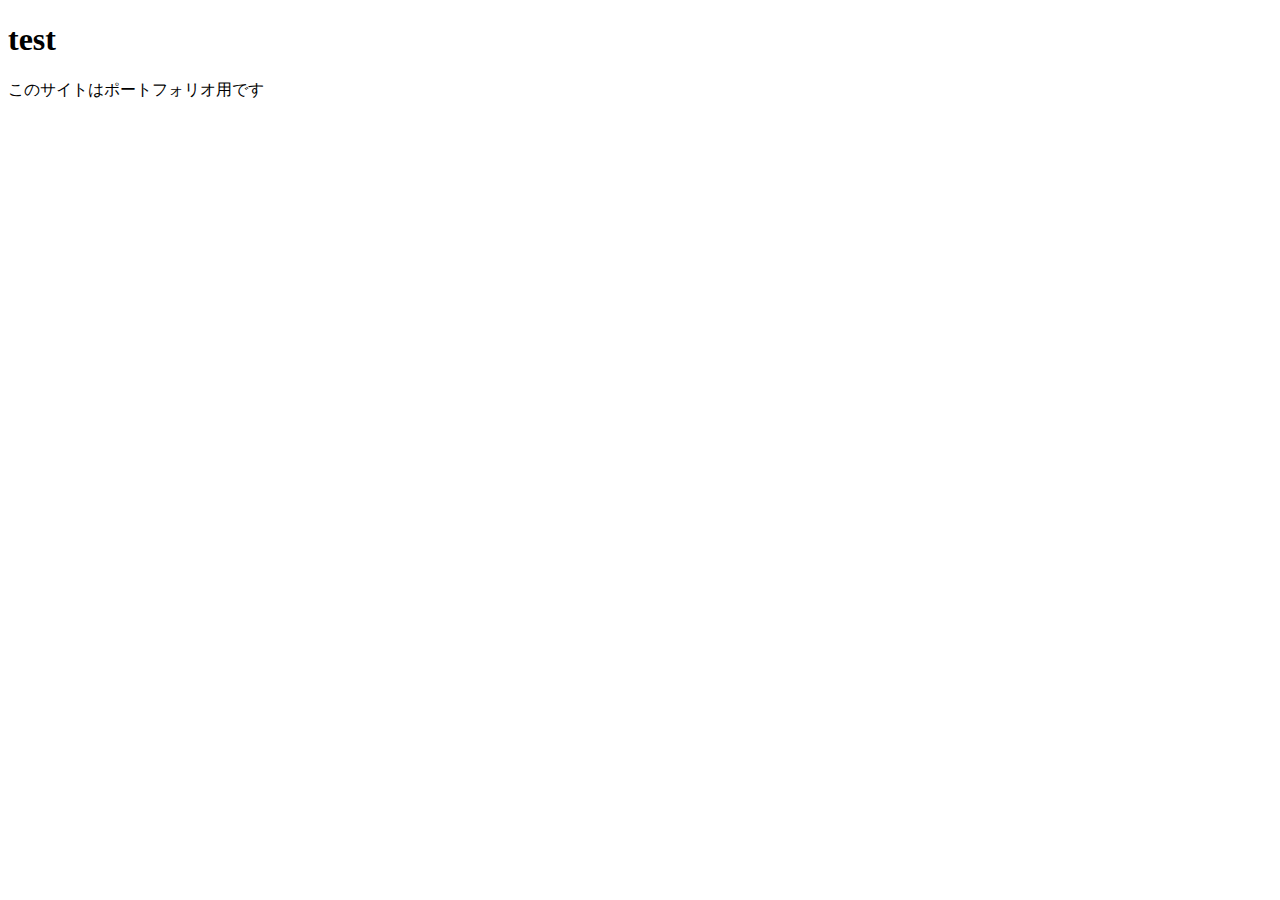
==== index.html @ e406ce00 "first commit" ====
<!DOCTYPE html>
<html lang="ja">
<head>
  <meta charset="UTF-8">
  <meta http-equiv="X-UA-Compatible" content="IE=edge">
  <meta name="viewport" content="width=device-width, initial-scale=1.0">
  <title>大平達昌ポートフォリオサイト</title>
</head>
<body>
  <h1>test</h1>
  <p>このサイトはポートフォリオ用です</p>
</body>
</html>
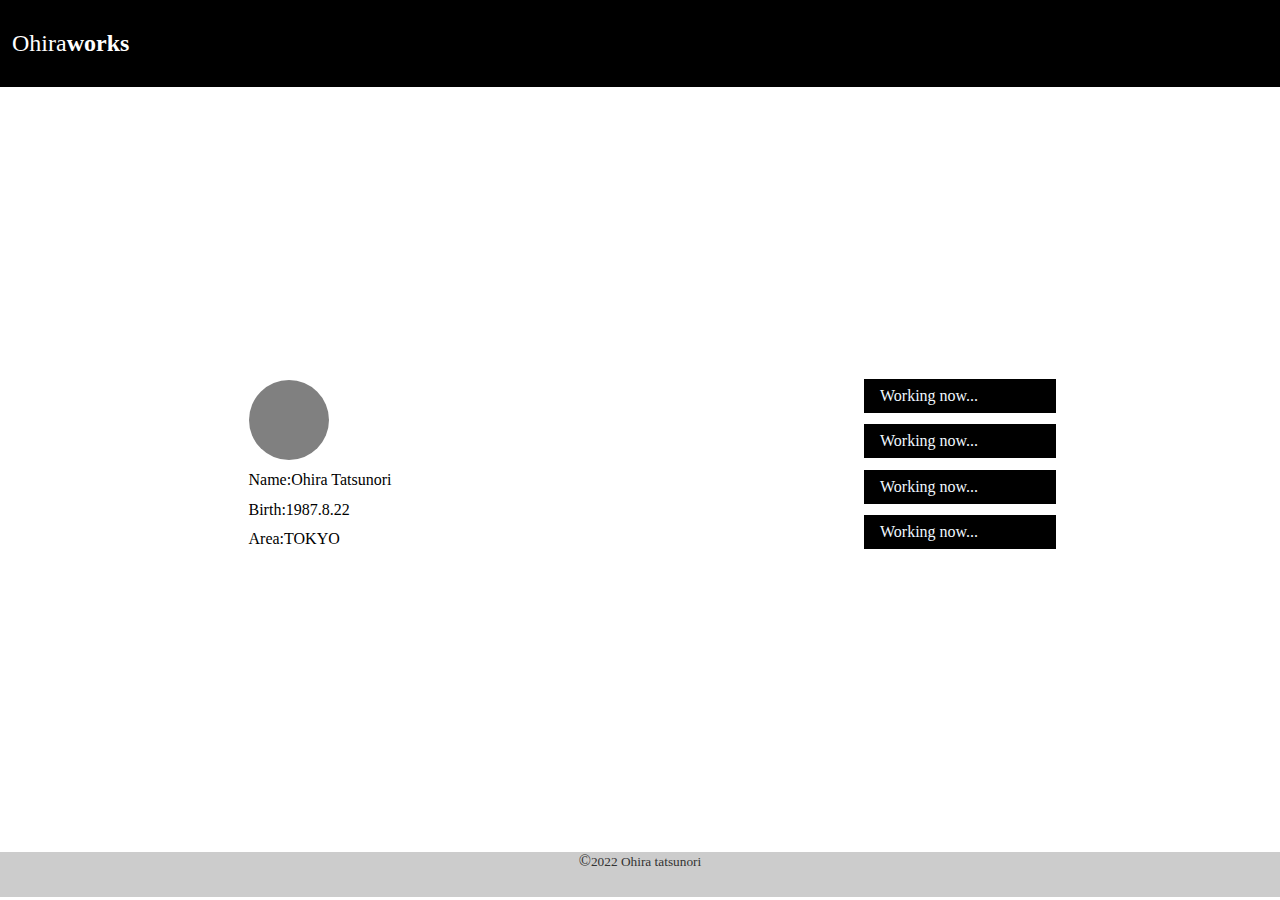
==== commit 16fefe7c: "プロフィール作成" ====
--- a/index.html
+++ b/index.html
@@ -5,9 +5,28 @@
   <meta http-equiv="X-UA-Compatible" content="IE=edge">
   <meta name="viewport" content="width=device-width, initial-scale=1.0">
   <title>大平達昌ポートフォリオサイト</title>
+  <link rel="stylesheet" href="style.css">
 </head>
 <body>
-  <h1>test</h1>
-  <p>このサイトはポートフォリオ用です</p>
+  <div id="header">Ohira<b>works</b></div>
+  <div id="main">
+    <div class="profile">
+      <div class="profile-items">
+        <div class="icon"></div>
+        <div>Name:Ohira Tatsunori</div>
+        <div>Birth:1987.8.22</div>
+        <div>Area:TOKYO</div>
+      </div>
+    </div>
+    <div class="portfolio">
+      <div class="porfolio-items">
+        <div>Working now...</div>
+        <div>Working now...</div>
+        <div>Working now...</div>
+        <div>Working now...</div>
+      </div>
+    </div>
+  </div>
+  <div id="footer">&copy;<small>2022 Ohira tatsunori</small></div>
 </body>
 </html>--- a/style.css
+++ b/style.css
@@ -0,0 +1,61 @@
+body {
+  margin: 0;
+  min-height: 100vh;
+}
+
+#header {
+  background-color: black;
+  color: white;
+  height: 7vh;
+  font-size: 1.5em;
+  padding: 0.5em;
+  display: flex;
+  align-items: center;
+}
+
+#main {
+  min-height: 85vh;
+  display: flex;
+  flex: row;
+}
+.profile {
+  width: 50%;
+  display: flex;
+  align-items: center;
+  justify-content: center;
+
+}
+.profile-items > div{
+  margin-bottom: 0.7em; 
+}
+.portfolio{
+  width: 50%;
+}
+.icon {
+  width: 5em;
+  height: 5em;
+  background-color:gray;
+  border-radius: 50%;
+}
+.portfolio{
+  width: 50%;
+  display: flex;
+  align-items: center;
+  justify-content: center;
+}
+
+.porfolio-items > div {
+  background-color: black;
+  color: aliceblue;
+  width: 10em;
+  margin-bottom: 0.7em; 
+  padding: 0.5em 1em;
+}
+
+#footer {
+  background-color: #ccc;
+  color: #333;
+  height: 5vh;
+  padding: 0 1em;
+  text-align: center;
+}
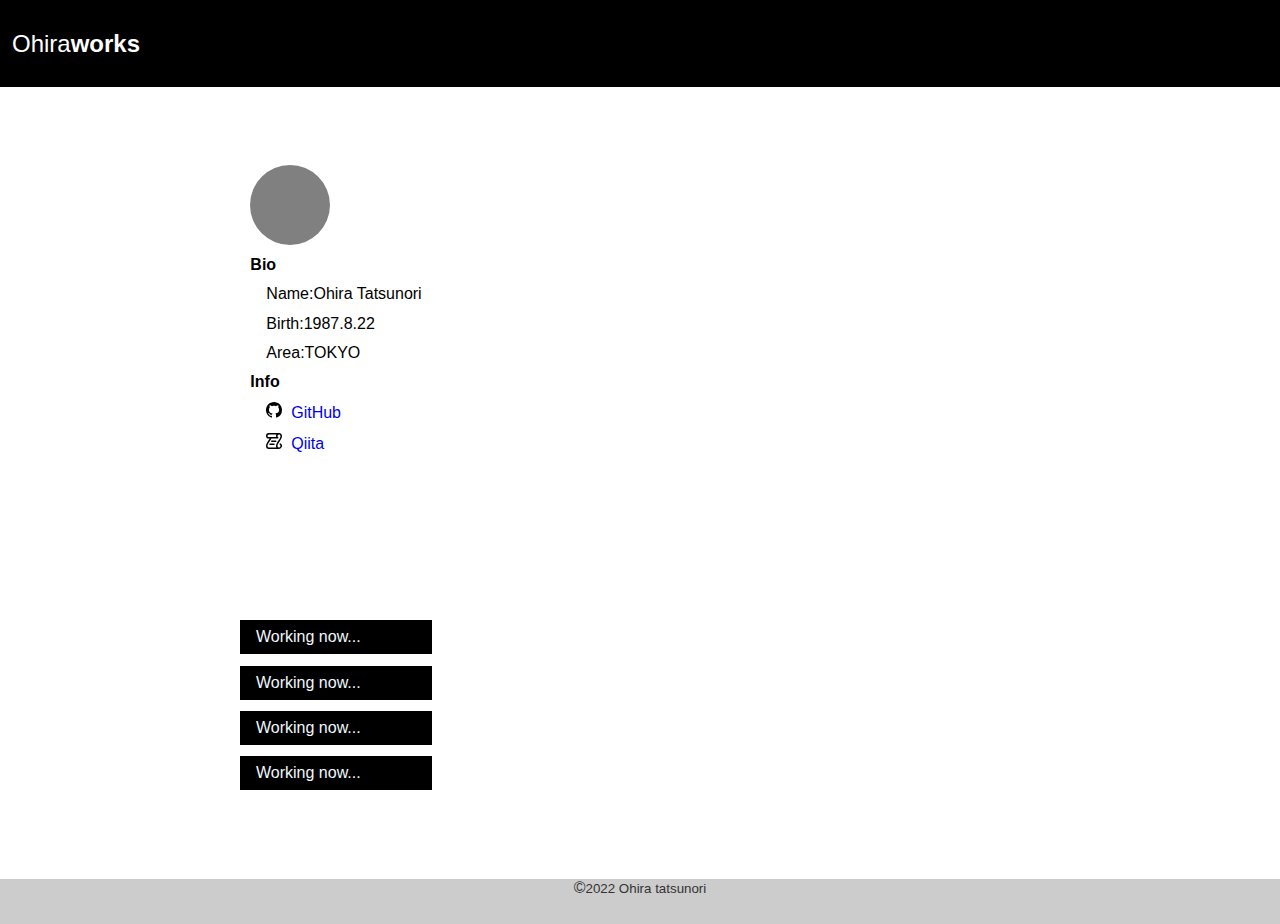
==== commit b5ff85aa: "リンク追加、ページスタイル修正" ====
--- a/index.html
+++ b/index.html
@@ -13,9 +13,23 @@
     <div class="profile">
       <div class="profile-items">
         <div class="icon"></div>
-        <div>Name:Ohira Tatsunori</div>
-        <div>Birth:1987.8.22</div>
-        <div>Area:TOKYO</div>
+        <div><label><b>Bio</b></label></div>
+        <div class="ele">Name:Ohira Tatsunori</div>
+        <div class="ele">Birth:1987.8.22</div>
+        <div class="ele">Area:TOKYO</div>
+        <div><label><b>Info</b></label></div>
+        <div class="ele">
+          <a href="https://github.com/Ohiratatsunori/my-works">
+            <svg xmlns="http://www.w3.org/2000/svg" viewBox="0 0 16 16" width="16" height="16"><path fill-rule="evenodd" d="M8 0C3.58 0 0 3.58 0 8c0 3.54 2.29 6.53 5.47 7.59.4.07.55-.17.55-.38 0-.19-.01-.82-.01-1.49-2.01.37-2.53-.49-2.69-.94-.09-.23-.48-.94-.82-1.13-.28-.15-.68-.52-.01-.53.63-.01 1.08.58 1.23.82.72 1.21 1.87.87 2.33.66.07-.52.28-.87.51-1.07-1.78-.2-3.64-.89-3.64-3.95 0-.87.31-1.59.82-2.15-.08-.2-.36-1.02.08-2.12 0 0 .67-.21 2.2.82.64-.18 1.32-.27 2-.27.68 0 1.36.09 2 .27 1.53-1.04 2.2-.82 2.2-.82.44 1.1.16 1.92.08 2.12.51.56.82 1.27.82 2.15 0 3.07-1.87 3.75-3.65 3.95.29.25.54.73.54 1.48 0 1.07-.01 1.93-.01 2.2 0 .21.15.46.55.38A8.013 8.013 0 0016 8c0-4.42-3.58-8-8-8z"></path></svg>
+            &nbsp;GitHub
+          </a>
+        </div>
+        <div class="ele">
+          <a href="https://qiita.com/galves">
+            <svg xmlns="http://www.w3.org/2000/svg" viewBox="0 0 16 16" width="16" height="16"><path d="M5 8.25a.75.75 0 01.75-.75h4a.75.75 0 010 1.5h-4A.75.75 0 015 8.25zM4 10.5A.75.75 0 004 12h4a.75.75 0 000-1.5H4z"></path><path fill-rule="evenodd" d="M13-.005H3a3 3 0 00-3 3c0 .676.224 1.254.603 1.722.526.65 1.331.783 1.907.783h1.177c-.364.662-.814 1.339-1.287 2.048-.205.309-.414.624-.623.946C.891 9.865 0 11.418 0 13a3 3 0 003 3h10a3 3 0 001.667-5.494.75.75 0 00-.834 1.246A1.5 1.5 0 1111.5 13c0-.642.225-1.347.623-2.136.397-.787.933-1.593 1.501-2.446l.011-.017c.554-.83 1.139-1.709 1.582-2.588.445-.885.783-1.836.783-2.818 0-1.672-1.346-3-3-3zm-10 1.5a1.5 1.5 0 00-1.5 1.5c0 .321.1.569.27.778.097.12.325.227.74.227h7.674A2.737 2.737 0 0110 2.995c0-.546.146-1.059.401-1.5H3zm10 0c.831 0 1.5.662 1.5 1.5 0 .646-.225 1.353-.623 2.143-.398.79-.933 1.595-1.501 2.448l-.017.026c-.552.828-1.134 1.702-1.575 2.576C10.338 11.072 10 12.021 10 13c0 .546.146 1.059.401 1.5H3A1.5 1.5 0 011.5 13c0-1.084.63-2.289 1.537-3.692.177-.274.366-.556.558-.845.632-.948 1.306-1.96 1.773-2.963h6.382a.75.75 0 00.417-1.373c-.444-.298-.667-.656-.667-1.132a1.5 1.5 0 011.5-1.5z"></path></svg>
+            &nbsp;Qiita
+          </a>
+        </div>
       </div>
     </div>
     <div class="portfolio">
--- a/style.css
+++ b/style.css
@@ -1,6 +1,7 @@
 body {
   margin: 0;
   min-height: 100vh;
+  font-family: sans-serif;
 }
 
 #header {
@@ -14,23 +15,30 @@
 }
 
 #main {
-  min-height: 85vh;
+  min-height: 88vh;
   display: flex;
-  flex: row;
+  flex-wrap: wrap;
+}
+#main > div {
+  width: 50%;
+  min-width: 280px;
+  padding: 2em 1em;
 }
 .profile {
-  width: 50%;
   display: flex;
   align-items: center;
   justify-content: center;
-
 }
 .profile-items > div{
   margin-bottom: 0.7em; 
 }
-.portfolio{
-  width: 50%;
+.profile a {
+  text-decoration: none;
 }
+.profile .ele {
+  margin-left: 1em;
+}
+
 .icon {
   width: 5em;
   height: 5em;
@@ -38,7 +46,6 @@
   border-radius: 50%;
 }
 .portfolio{
-  width: 50%;
   display: flex;
   align-items: center;
   justify-content: center;
